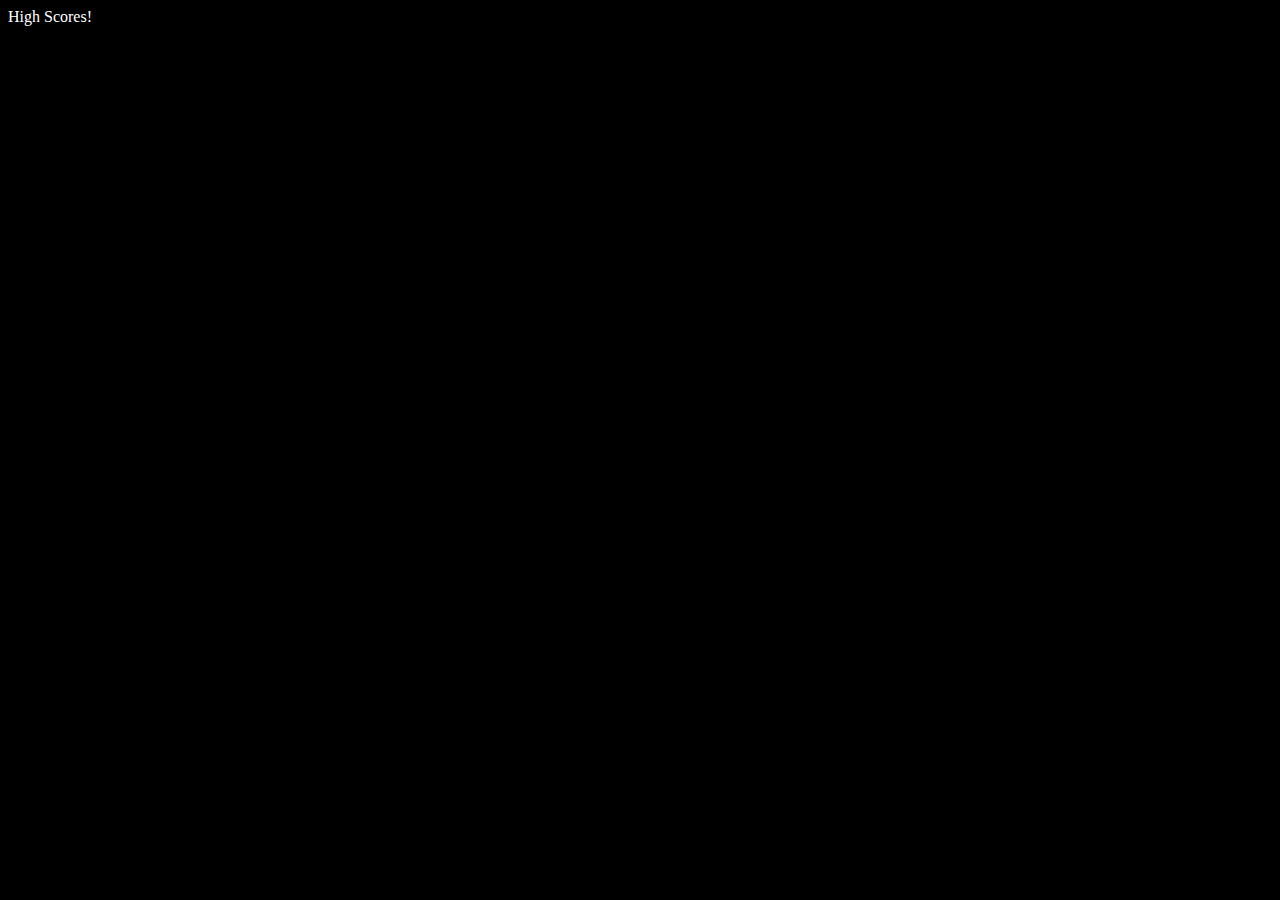
==== highscrores.html @ 7ca23092 "updated highscores button on home page and questions are showing on quiz" ====
<!DOCTYPE html>
<html lang="en">
    <head>
        <meta charset="UTF-8">
        <meta http-equiv="X-UA-Compatible" content="IE=edge">
        <link href="https://cdn.jsdelivr.net/npm/bootstrap@5.1.0/dist/css/bootstrap.min.css" rel="stylesheet" integrity="sha384-KyZXEAg3QhqLMpG8r+8fhAXLRk2vvoC2f3B09zVXn8CA5QIVfZOJ3BCsw2P0p/We" crossorigin="anonymous">
        <meta name="viewport" content="width=device-width, initial-scale=1.0">
        <title>Quizinator!</title>
        <link rel="stylesheet" href="./assets/css/style.css">
    </head>


<!-- Fixed header here -->
<body>
    <header>High Scores! </header>
    
  
  <!-- view high scores -->
  <div class="row" style="display: none">
    <div class="col-md-12 center-align">
      <div class="high-scores">
        <h2 id="score-header">High Scores!</h2>
        <ol id="score-list"></ol>
        <button id="clear" class="btn">Clear high scores</button>
        <button id="goback" class="btn" href="index.html">Play Again!</button>
      </div>
    </div>
  </div>
    
  
    <script src="./assets/js/script.js"></script>
  </body>
</html>
---- assets/css/style.css ----
*,
*::before,
*::after {
  box-sizing: border-box;
}

body {
    background-color: black;
    color: white;
}

.btn {
    color: white;
}

.btn:hover {
    color: red;
}

.answer:hover {
    color: red;
}

#questions-answers {
    border: none;
    border-radius: 25px;
    display: inline-block;
    font-size: 22px;
    line-height: 22px;
    margin: 56px 16px 16px 100px;
    padding: 14px 34px;
    text-align: center;
    cursor: pointer;
    
  }
  
  #question {
    padding-bottom: 50px;
  }
  
  #results {
    border: none;
    border-radius: 25px;
    display: inline-block;
    font-size: 22px;
    line-height: 22px;
    margin: 16px 16px 16px 20px;
    padding: 14px 34px;
    text-align: center;
    cursor: pointer;
  }
  
  .right-wrong {
    padding-top: 50px;
    font-weight: bold;
  }
  
  #answers {
    display: flex;
    justify-content: space-evenly;
    flex-wrap: wrap;
  }
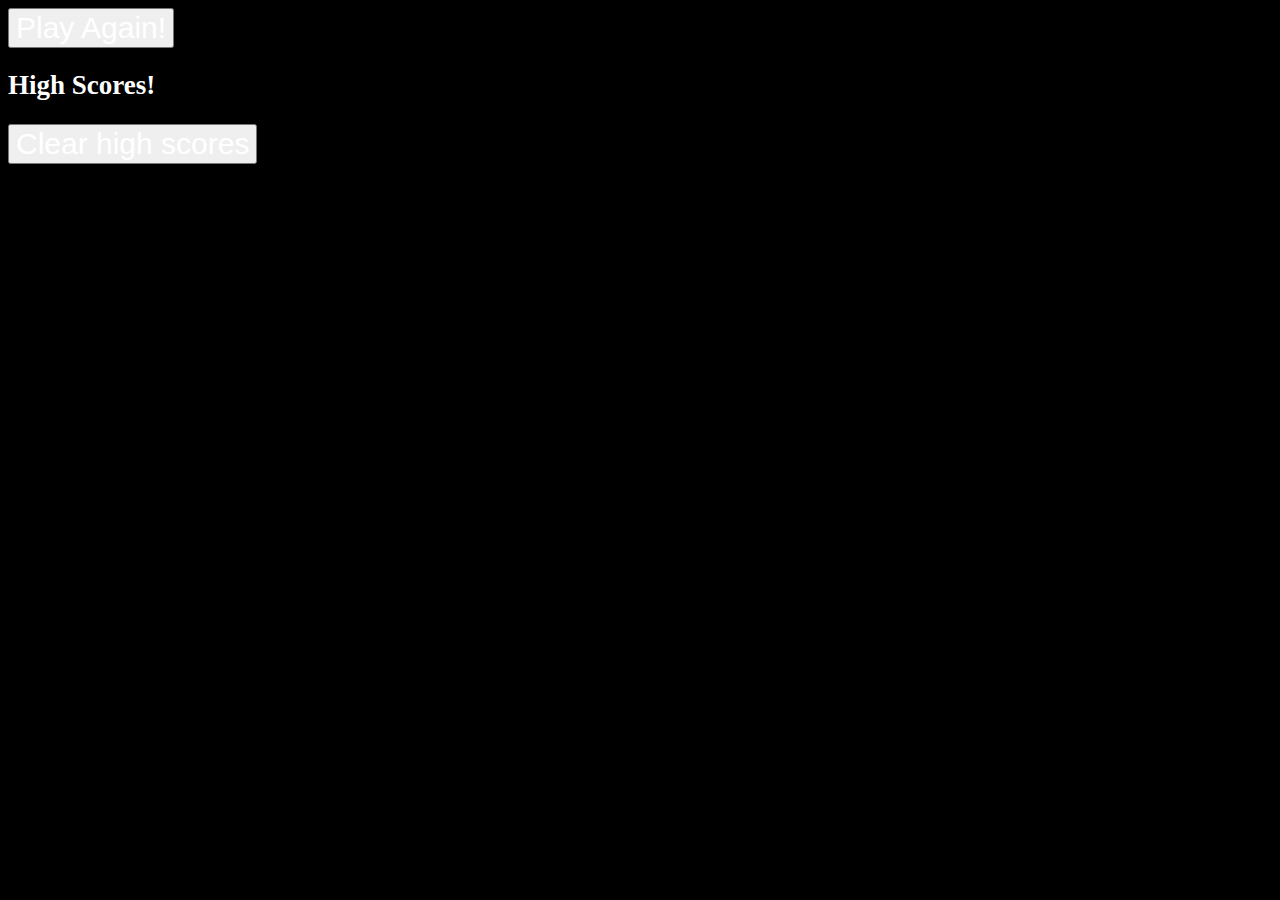
==== commit abdd1881: "updated buttons on high scores and results page" ====
--- a/highscrores.html
+++ b/highscrores.html
@@ -12,20 +12,25 @@
 
 <!-- Fixed header here -->
 <body>
-    <header>High Scores! </header>
+    <div class="col-sm-8"> 
+        <a href="index.html"><button id="home" class="btn">Play Again!</button></a>
+      </div>
+      </div>
     
   
   <!-- view high scores -->
-  <div class="row" style="display: none">
-    <div class="col-md-12 center-align">
-      <div class="high-scores">
-        <h2 id="score-header">High Scores!</h2>
-        <ol id="score-list"></ol>
-        <button id="clear" class="btn">Clear high scores</button>
-        <button id="goback" class="btn" href="index.html">Play Again!</button>
+  <div class="text-center">
+    <div class="row">
+        <div class="col-md-12 center-align">
+          <div class="high-scores">
+            <h2 id="score-header">High Scores!</h2>
+            <ol id="score-list"></ol>
+            <button id="clear" class="btn">Clear high scores</button>
+          </div>
+        </div>
       </div>
-    </div>
   </div>
+  
     
   
     <script src="./assets/js/script.js"></script>
--- a/assets/css/style.css
+++ b/assets/css/style.css
@@ -7,31 +7,37 @@
 body {
     background-color: black;
     color: white;
+    font-size: 18px;
 }
 
 .btn {
     color: white;
+    font-size: 30px;
 }
 
 .btn:hover {
     color: red;
+    font-size: 36px;
+    transition: all 500ms;
+}
+
+.answer {
+    border: none;
 }
 
 .answer:hover {
     color: red;
+    border: none;
 }
 
 #questions-answers {
     border: none;
     border-radius: 25px;
-    display: inline-block;
     font-size: 22px;
     line-height: 22px;
     margin: 56px 16px 16px 100px;
     padding: 14px 34px;
-    text-align: center;
     cursor: pointer;
-    
   }
   
   #question {
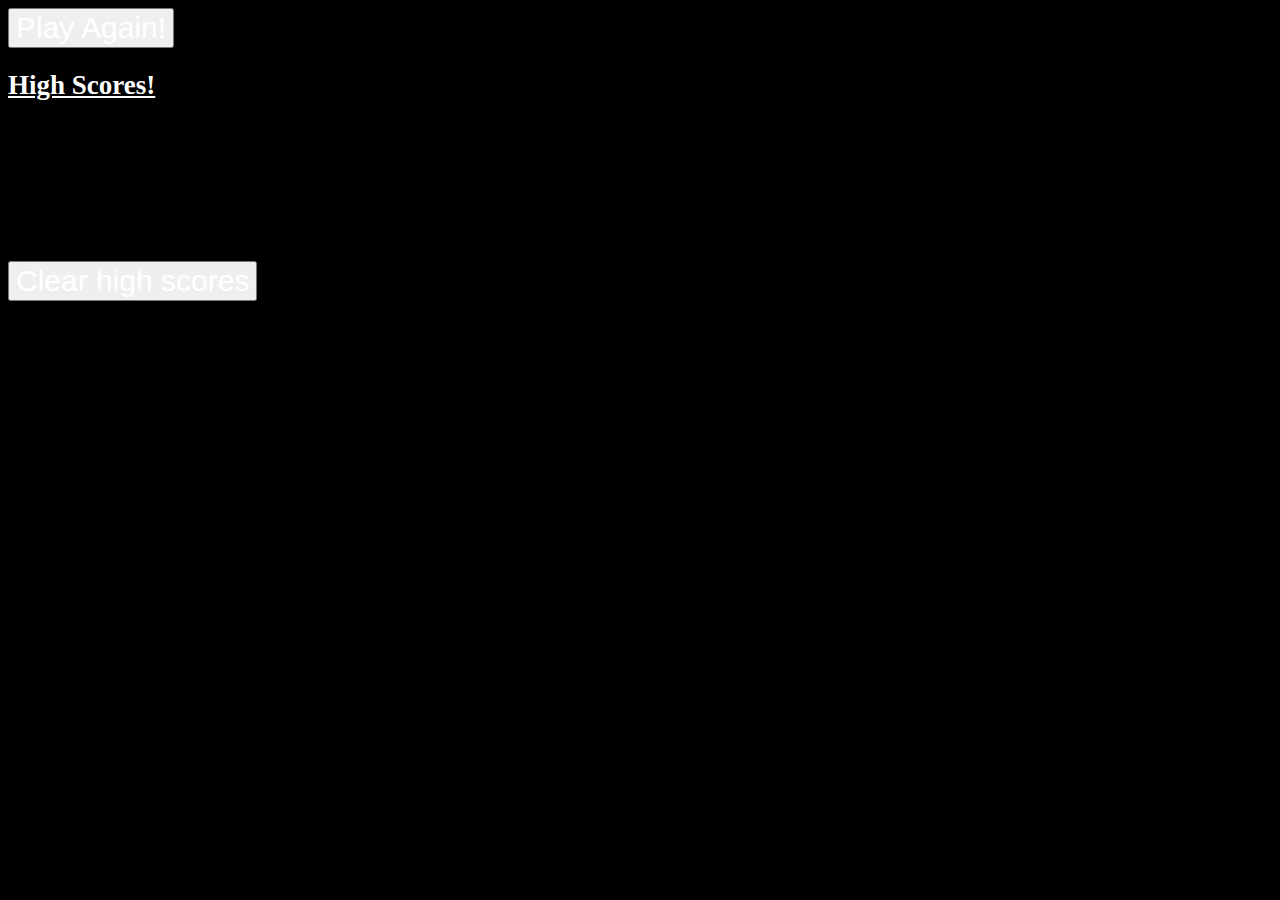
==== commit 59a37b0b: "got scores to save to local storage and display on highscore page" ====
--- a/highscrores.html
+++ b/highscrores.html
@@ -20,19 +20,16 @@
   
   <!-- view high scores -->
   <div class="text-center">
-    <div class="row">
-        <div class="col-md-12 center-align">
           <div class="high-scores">
             <h2 id="score-header">High Scores!</h2>
             <ol id="score-list"></ol>
             <button id="clear" class="btn">Clear high scores</button>
           </div>
-        </div>
-      </div>
   </div>
   
     
   
+    <script src="./assets/js/scores.js"></script>
     <script src="./assets/js/script.js"></script>
   </body>
 </html>--- a/assets/css/style.css
+++ b/assets/css/style.css
@@ -50,10 +50,18 @@
     display: inline-block;
     font-size: 22px;
     line-height: 22px;
-    margin: 16px 16px 16px 20px;
+    margin: 66px 16px 16px 20px;
     padding: 14px 34px;
     text-align: center;
     cursor: pointer;
+  }
+
+  #title {
+      margin-bottom: 55px;
+  }
+
+  #initials {
+      margin-top: 35px;
   }
   
   .right-wrong {
@@ -65,4 +73,14 @@
     display: flex;
     justify-content: space-evenly;
     flex-wrap: wrap;
-  }+  }
+
+  #clear {
+      margin-top: 100px;
+  }
+
+  #score-header {
+      text-decoration: underline;
+      margin-bottom: 60px;
+  }
+
